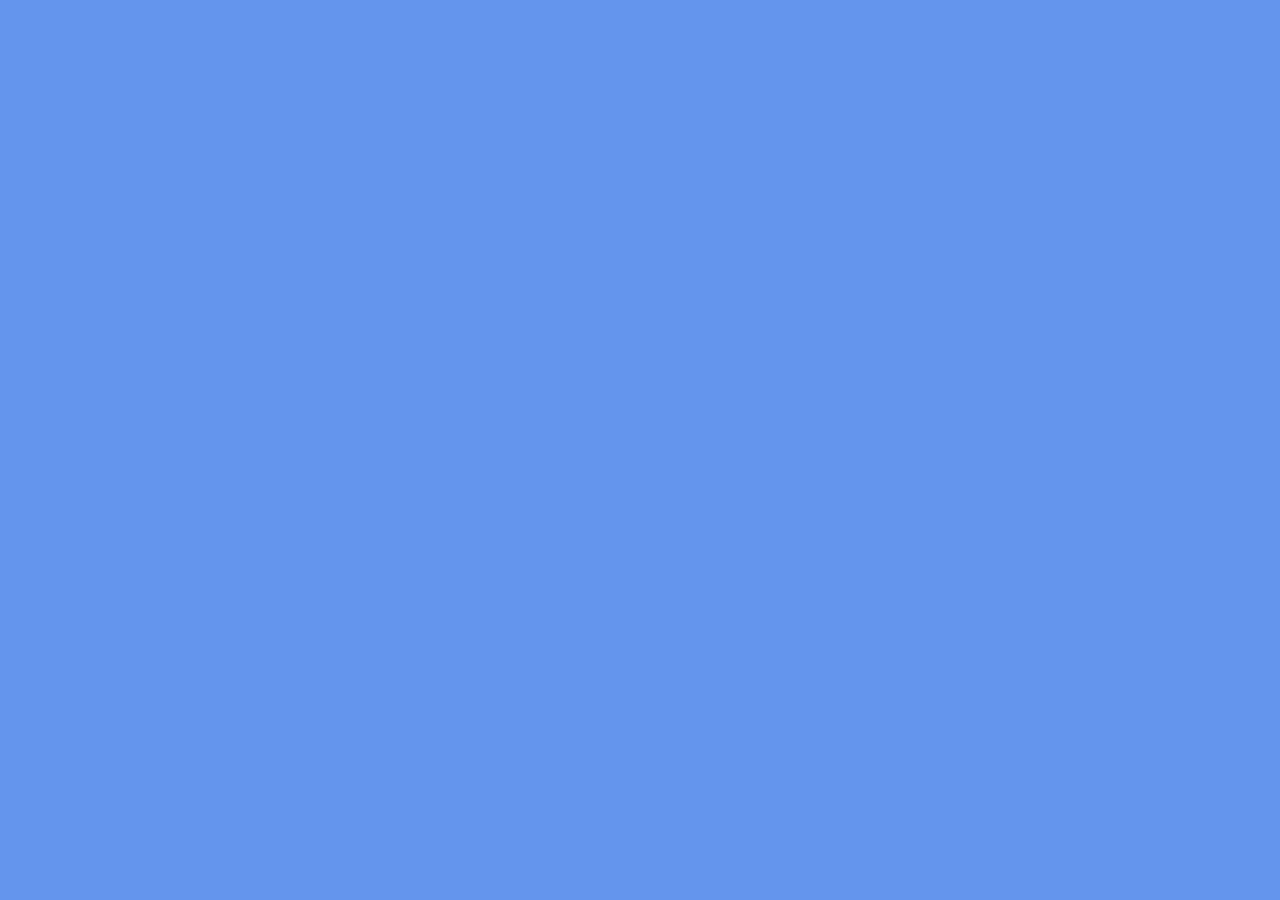
==== library.html @ 1ea64771 "Styled CSS and created library.html" ====
<!DOCTYPE html>
<html lang="en">
<head>
   <meta charset="utf-8">
   <meta name="viewport" content="width-device-width" initial-scale="1">
   <title>My Library</title>
   <link rel="stylesheet" href="css/normalize.css"/>
   <link rel="stylesheet" href="css/styles.css"/>
</head>
---- css/styles.css ----
/* =========================
   1. ROOT (Colors & Fonts)
========================= */
:root {
  --primary-color: #111111;
  --secondary-color: #666666;
  --accent-color: #c9a96e; /* soft gold */
  /*--background-color: #ffffff;*/

  --font-heading: "Playfair Display", serif;
  --font-body: "Inter", sans-serif;
}

.content-wrapper {
    width:1200px;
    margin: 0 auto;
    overflow:auto;
}

body {
    background-color:cornflowerblue;
}

header h1 {
    /*background-color: green;*/
    float:left;
    width:300px;
}

header nav {
    float:right;
    width:300px
    
}

header nav ul li {
    display:inline-block;
}


img {
  width: 200px;
  height: 200px;
  object-fit:fill;
  
}

#parent-div {
    overflow:auto;
    gap: 20px;
    /*justify-content: space-between;*/
    
}
  
.one {
    /*background: #2a575a;*/
    width:200px;
    float:left;
    padding:30px 30px;
    /*justify-content: space-around;*/
}

.two {
    /*background:#c42311;*/
    width:200px;
    float:left;
    padding:30px 30px;
}

.three {
    width:200px;
    float:left;
    padding:30px 30px;

}

.About {
    float:left;
    padding:30px 30px;
    clear: both;
}

footer {
    text-align:center;
    
}
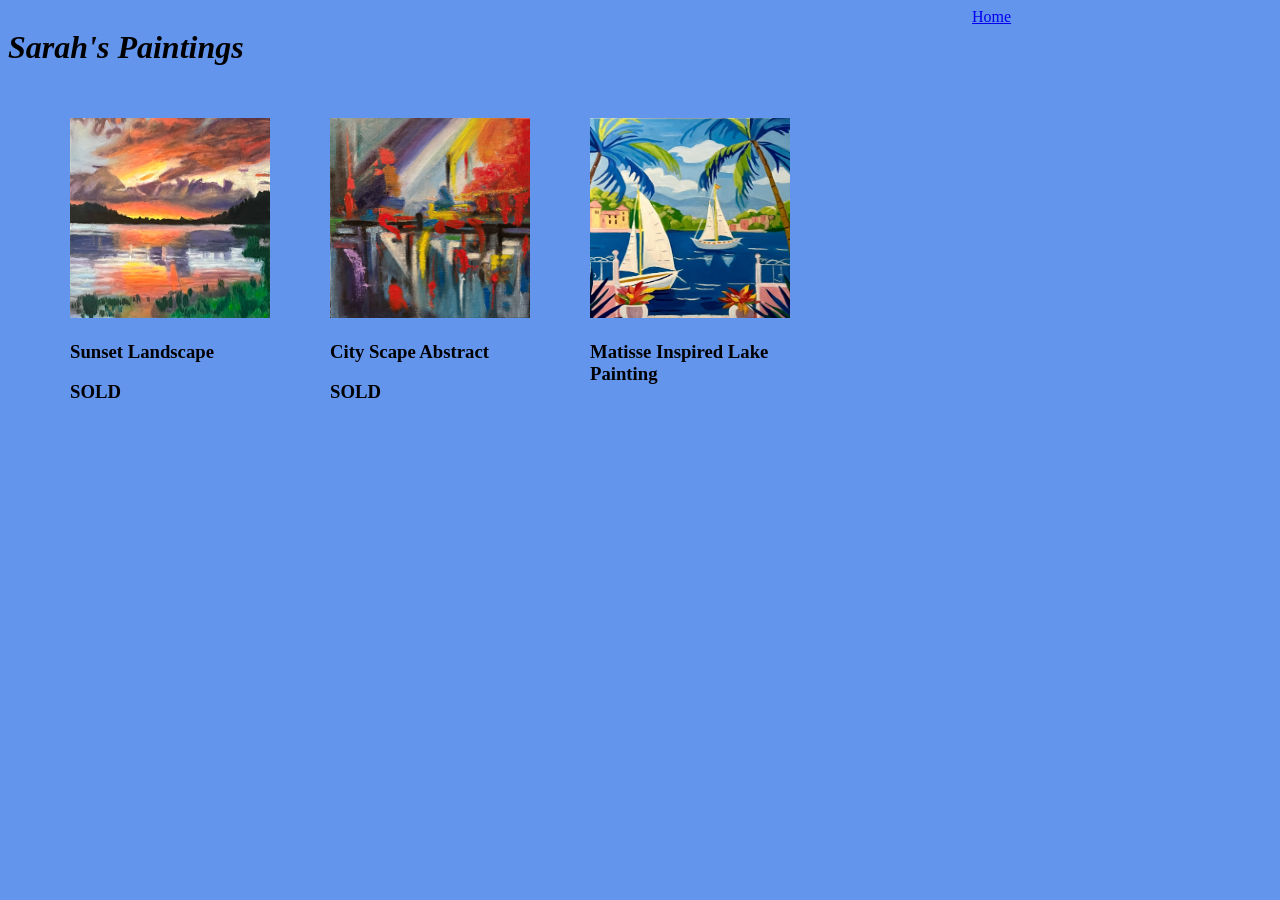
==== commit e9d57d1d: "Styled CSS and added images. Created library.html" ====
--- a/library.html
+++ b/library.html
@@ -6,4 +6,33 @@
    <title>My Library</title>
    <link rel="stylesheet" href="css/normalize.css"/>
    <link rel="stylesheet" href="css/styles.css"/>
-</head>+</head>
+<body>
+   <header>
+      <h1>Sarah's Paintings</h1>
+      <nav><a href="index.html">Home</a></nav>
+      
+   </header>
+   <main> 
+      <div class = "content-wrapper">
+         <div id ="parent-div">
+            <div class = "one">
+               <img src= "img/landscape.jpg" alt = "sunset over a lake painting-Sold">
+                <h3>Sunset Landscape</h3>
+               <h3>SOLD
+            </div>
+
+            <div class = "two">
+                <img src= "img/abstract.jpg" alt = "A colorful painting">
+                <h3>City Scape Abstract</h3>
+                <h3>SOLD<h3>
+            </div>
+
+            <div class="three">
+                <img src="img/prints.jpg" alt="A seascape painting with a lake and boats"/>
+                <h3>Matisse Inspired Lake Painting</h3>
+                
+            </div>
+      </div>
+      </main>
+</body>
--- a/css/styles.css
+++ b/css/styles.css
@@ -21,10 +21,29 @@
     background-color:cornflowerblue;
 }
 
+.top-section {
+    display:flex;
+    padding: 20px 0;
+    width:1200 px;
+    text-align:center;
+    border: 4px solid black;
+    overflow:auto;
+    box-sizing:border-box;
+
+}
+
+.top-section img {
+    width: 100%;
+    height:200px;
+    object-fit:cover;
+    
+}
+
 header h1 {
     /*background-color: green;*/
     float:left;
     width:300px;
+    font-style: italic;
 }
 
 header nav {
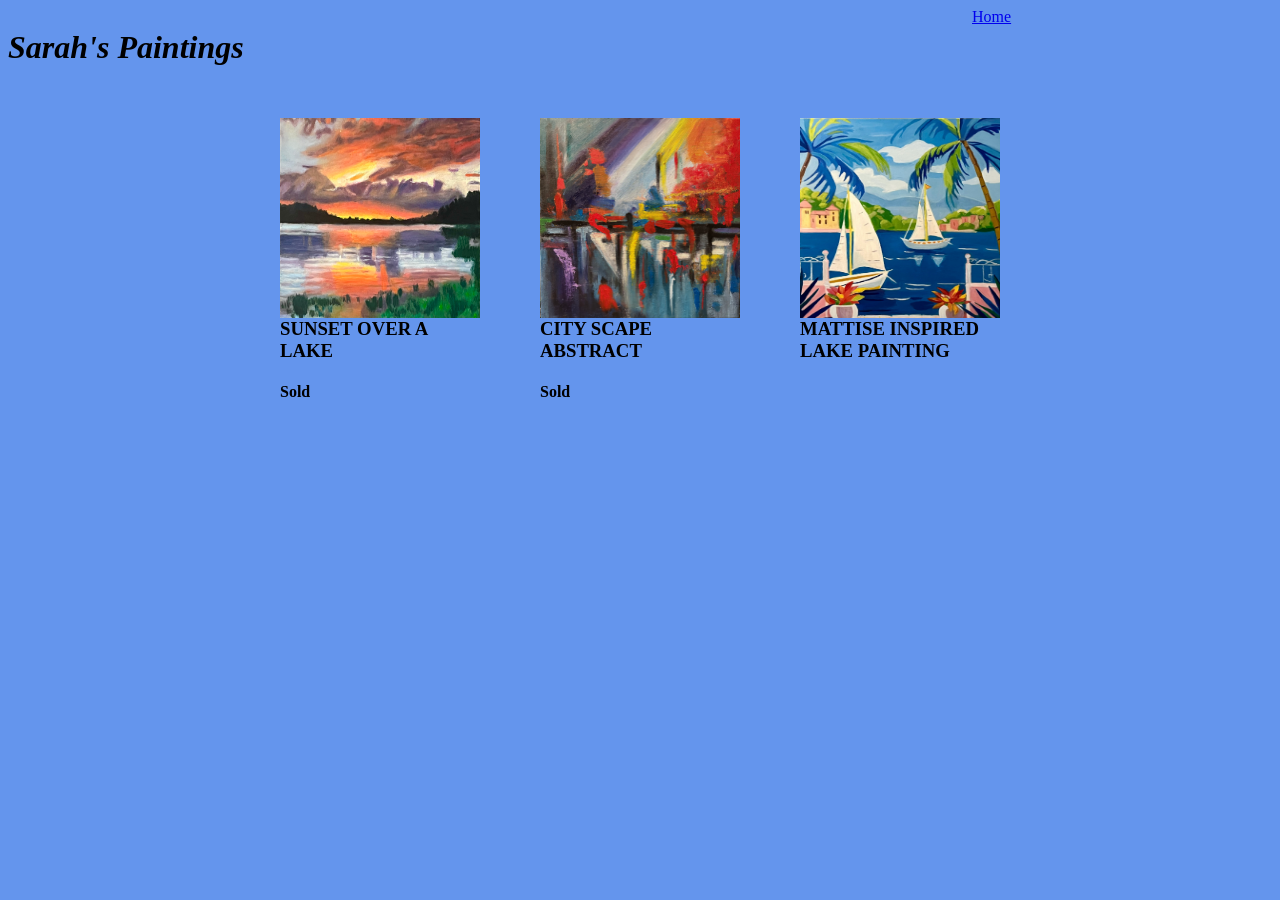
==== commit e819c1eb: "Added CSS style to index.html and library.html" ====
--- a/library.html
+++ b/library.html
@@ -2,7 +2,7 @@
 <html lang="en">
 <head>
    <meta charset="utf-8">
-   <meta name="viewport" content="width-device-width" initial-scale="1">
+   <meta name="viewport" content="width=device-width, initial-scale=1.0">
    <title>My Library</title>
    <link rel="stylesheet" href="css/normalize.css"/>
    <link rel="stylesheet" href="css/styles.css"/>
@@ -18,19 +18,19 @@
          <div id ="parent-div">
             <div class = "one">
                <img src= "img/landscape.jpg" alt = "sunset over a lake painting-Sold">
-                <h3>Sunset Landscape</h3>
-               <h3>SOLD
+                <h3>SUNSET OVER A LAKE</h3>
+               <h4>Sold</h4>
             </div>
 
             <div class = "two">
                 <img src= "img/abstract.jpg" alt = "A colorful painting">
-                <h3>City Scape Abstract</h3>
-                <h3>SOLD<h3>
+                <h3>CITY SCAPE ABSTRACT</h3>
+                <h4>Sold</h4>
             </div>
 
-            <div class="three">
+            <div class = "three">
                 <img src="img/prints.jpg" alt="A seascape painting with a lake and boats"/>
-                <h3>Matisse Inspired Lake Painting</h3>
+                <h3>MATTISE INSPIRED LAKE PAINTING</h3>
                 
             </div>
       </div>
--- a/css/styles.css
+++ b/css/styles.css
@@ -11,10 +11,23 @@
   --font-body: "Inter", sans-serif;
 }
 
+.parent {
+    display:flex;
+    justify-content: space-between;
+    flex-wrap: wrap;
+        
+
+}
+
 .content-wrapper {
-    width:1200px;
+    display:flex;
     margin: 0 auto;
     overflow:auto;
+    /* max-width:1800; */
+    justify-content: center;
+    width: 100%;
+    flex-wrap: wrap;
+
 }
 
 body {
@@ -24,7 +37,7 @@
 .top-section {
     display:flex;
     padding: 20px 0;
-    width:1200 px;
+    width:1200px;
     text-align:center;
     border: 4px solid black;
     overflow:auto;
@@ -53,20 +66,23 @@
 }
 
 header nav ul li {
-    display:inline-block;
+     display:inline-block; 
 }
 
 
 img {
-  width: 200px;
-  height: 200px;
-  object-fit:fill;
-  
+    display:flex;
+    float:left;
+    width: 200px;
+    height: 200px;
+    /* object-fit:fill; */
+    flex-wrap: wrap;
+    justify-content:space-evenly;
 }
 
 #parent-div {
     overflow:auto;
-    gap: 20px;
+    gap: 50px;
     /*justify-content: space-between;*/
     
 }
@@ -76,7 +92,7 @@
     width:200px;
     float:left;
     padding:30px 30px;
-    /*justify-content: space-around;*/
+    justify-content: space-around;
 }
 
 .two {
